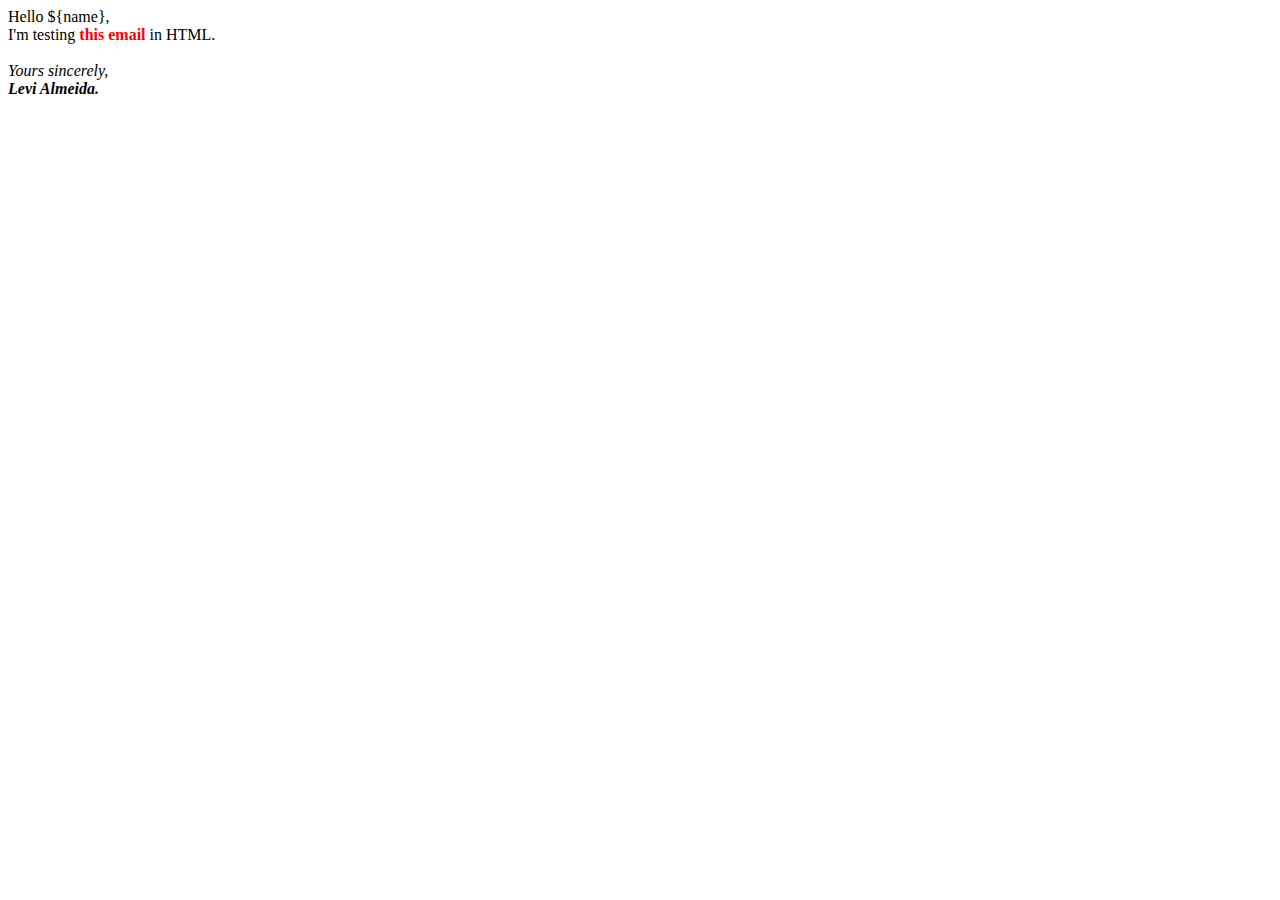
==== email.html @ 0dabab0b "sending emails" ====
<!DOCTYPE html>
<html lang="en">
  <head>
    <meta charset="UTF-8" />
    <meta http-equiv="X-UA-Compatible" content="IE=edge" />
    <meta name="viewport" content="width=device-width, initial-scale=1.0" />
    <title>Arquivo para o e-mail</title>
  </head>
  <body>
    Hello ${name},
    <br />
    I'm testing
    <span style="color: red; font-weight: bold;">this email</span>
    in HTML.
    <br />
    <br />

    <em>
      Yours sincerely,
      <br />
      <span style="color: black; font-weight: bold;">Levi Almeida.</span>
    </em>
  </body>
</html>
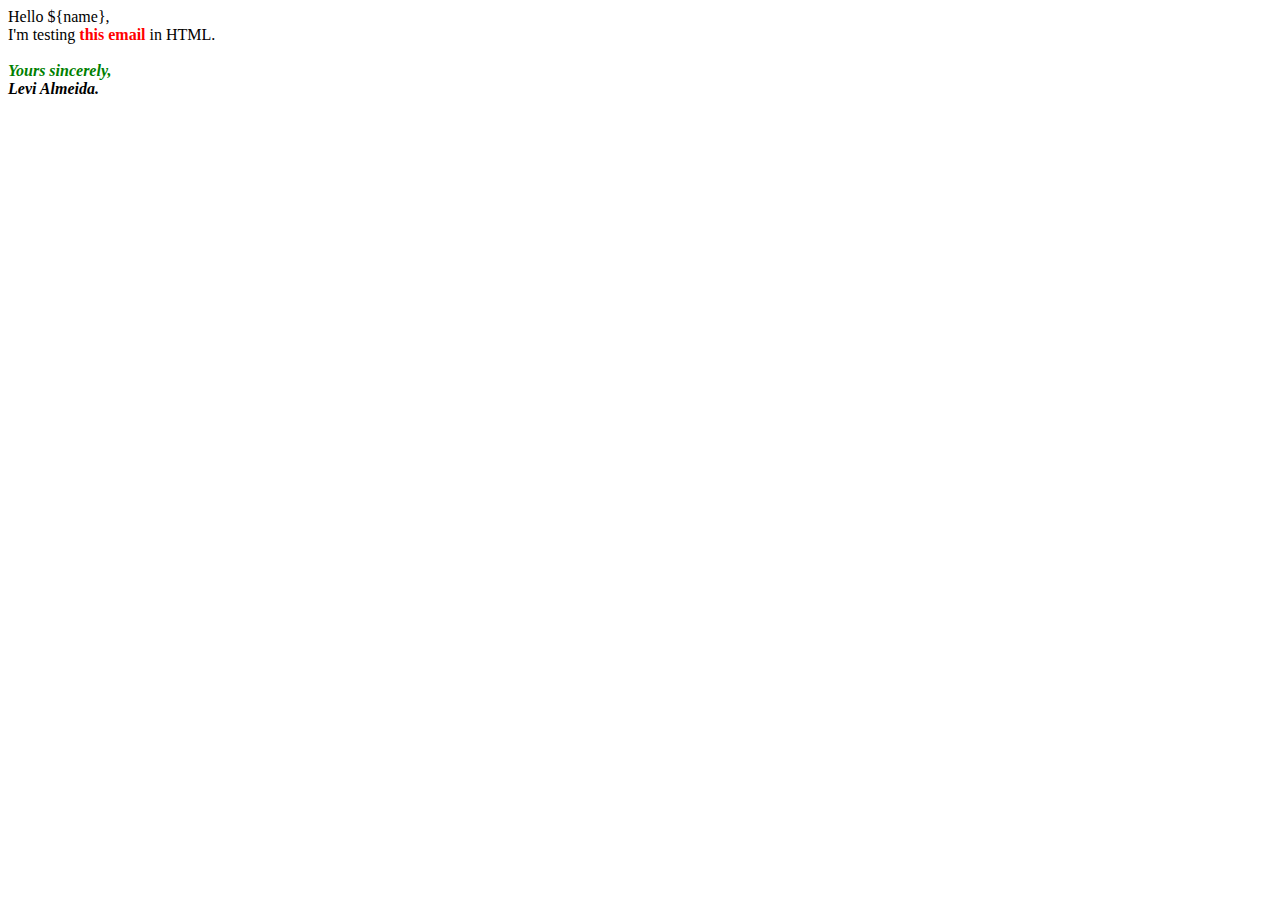
==== commit e57819e1: "send_email function" ====
--- a/email.html
+++ b/email.html
@@ -16,7 +16,7 @@
     <br />
 
     <em>
-      Yours sincerely,
+      <span style="color: green; font-weight: bold;">Yours sincerely,</span>
       <br />
       <span style="color: black; font-weight: bold;">Levi Almeida.</span>
     </em>
